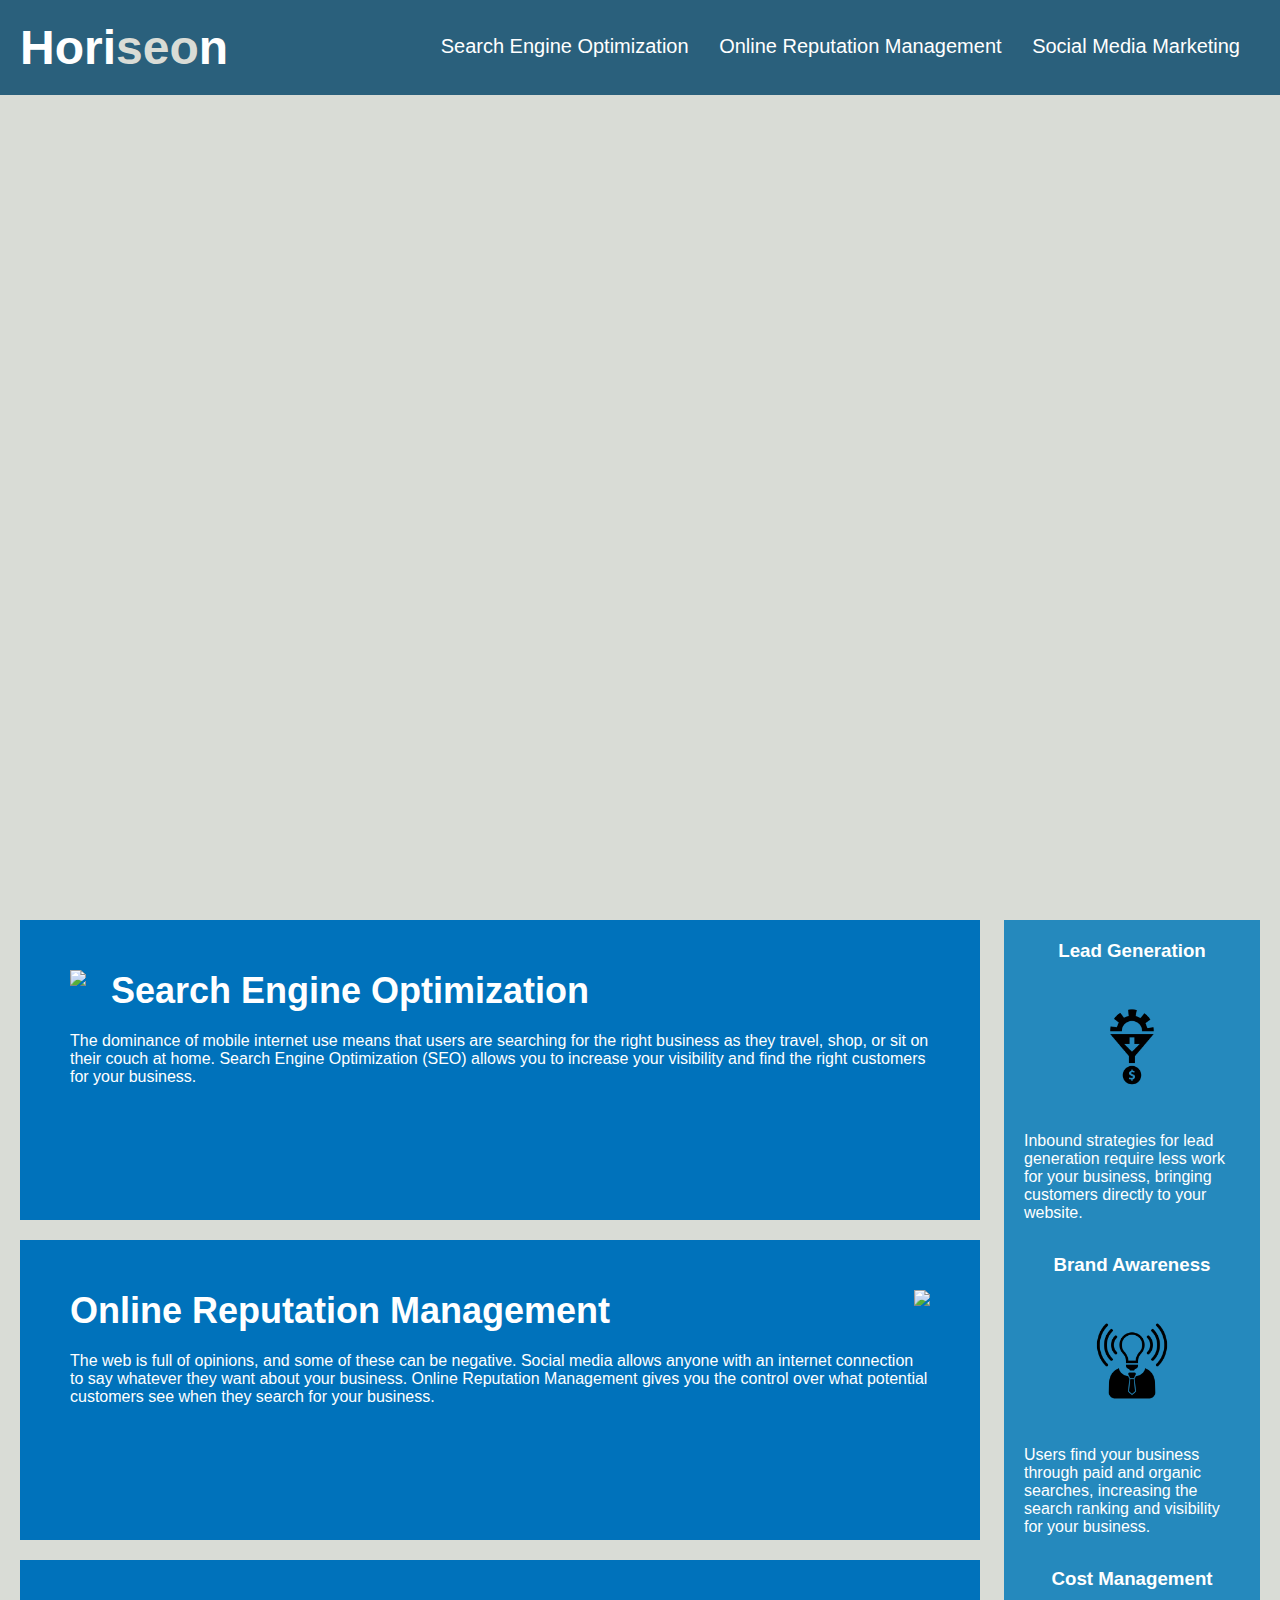
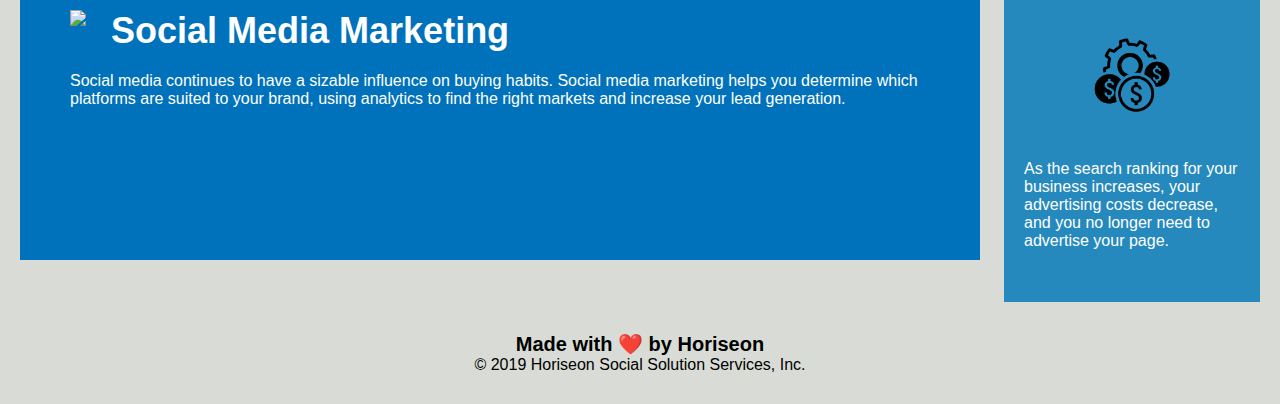
==== Challenge One/starter/index.html @ 6e47dd8b "added starter code and assets" ====
<!DOCTYPE html>
<html lang="en-gb">

<head>
    <meta charset="UTF-8" />
    <link rel="stylesheet" href="./assets/css/style.css">
    <title>website</title>
</head>

<body>
    <div class="header">
        <h1>Hori<span class="seo">seo</span>n</h1>
        <div>
            <ul>
                <li>
                    <a href="#search-engine-optimization">Search Engine Optimization</a>
                </li>
                <li>
                    <a href="#online-reputation-management">Online Reputation Management</a>
                </li>
                <li>
                    <a href="#social-media-marketing">Social Media Marketing</a>
                </li>
            </ul>
        </div>
    </div>
    <div class="hero"></div>
    <div class="content">
        <div class="search-engine-optimization">
            <img src="./assets/images/search-engine-optimization.jpg" class="float-left" />
            <h2>Search Engine Optimization</h2>
            <p>
                The dominance of mobile internet use means that users are searching for the right business as they travel, shop, or sit on their couch at home. Search Engine Optimization (SEO) allows you to increase your visibility and find the right customers for your business.
            </p>
        </div>
        <div id="online-reputation-management" class="online-reputation-management">
            <img src="./assets/images/online-reputation-management.jpg" class="float-right" />
            <h2>Online Reputation Management</h2>
            <p>
                The web is full of opinions, and some of these can be negative. Social media allows anyone with an internet connection to say whatever they want about your business. Online Reputation Management gives you the control over what potential customers see when they search for your business.
            </p>
        </div>
        <div id="social-media-marketing" class="social-media-marketing">
            <img src="./assets/images/social-media-marketing.jpg" class="float-left" />
            <h2>Social Media Marketing</h2>
            <p>
                Social media continues to have a sizable influence on buying habits. Social media marketing helps you determine which platforms are suited to your brand, using analytics to find the right markets and increase your lead generation.
            </p>
        </div>
    </div>
    <div class="benefits">
        <div class="benefit-lead">
            <h3>Lead Generation</h3>
            <img src="./assets/images/lead-generation.png" />
            <p>
                Inbound strategies for lead generation require less work for your business, bringing customers directly to your website.
            </p>
        </div>
        <div class="benefit-brand">
            <h3>Brand Awareness</h3>
            <img src="./assets/images/brand-awareness.png" />
            <p>
                Users find your business through paid and organic searches, increasing the search ranking and visibility for your business.
            </p>
        </div>
        <div class="benefit-cost">
            <h3>Cost Management</h3>
            <img src="./assets/images/cost-management.png"></img>
            <p>
                As the search ranking for your business increases, your advertising costs decrease, and you no longer need to advertise your page.
            </p>
        </div>
    </div>
    <div class="footer">
        <h2>Made with ❤️️ by Horiseon</h2>
        <p>
            &copy; 2019 Horiseon Social Solution Services, Inc.
        </p>
    </div>
</body>

</html>
---- Challenge One/starter/assets/css/style.css ----
* {
    box-sizing: border-box;
    padding: 0;
    margin: 0;
}

body {
    background-color: #d9dcd6;
}

.header {
    padding: 20px;
    font-family: 'Trebuchet MS', 'Lucida Sans Unicode', 'Lucida Grande', 'Lucida Sans', Arial, sans-serif;
    background-color: #2a607c;
    color: #ffffff;
}

.header h1 {
    display: inline-block;
    font-size: 48px;
}

.header h1 .seo {
    color: #d9dcd6;
}

.header div {
    padding-top: 15px;
    margin-right: 20px;
    float: right;
    font-family: 'Gill Sans', 'Gill Sans MT', Calibri, 'Trebuchet MS', sans-serif;
    font-size: 20px;
}

.header div ul {
    list-style-type: none;
}

.header div ul li {
    display: inline-block;
    margin-left: 25px;
}

a {
    color: #ffffff;
    text-decoration: none;
}

p {
    font-size: 16px;
}

.hero {
    height: 800px;
    width: 100%;
    margin-bottom: 25px;
    background-image: url("../images/digital-marketing-meeting.jpg");
    background-size: cover;
    background-position: center;
}

.float-left {
    float: left;
    margin-right: 25px;
}

.float-right {
    float: right;
    margin-left: 25px;
}

.content {
    width: 75%;
    display: inline-block;
    margin-left: 20px;
}

.benefits {
    margin-right: 20px;
    padding: 20px;
    clear: both;
    float: right;
    width: 20%;
    height: 100%;
    font-family: 'Gill Sans', 'Gill Sans MT', Calibri, 'Trebuchet MS', sans-serif;
    background-color: #2589bd;
}

.benefit-lead {
    margin-bottom: 32px;
    color: #ffffff;
}

.benefit-brand {
    margin-bottom: 32px;
    color: #ffffff;
}

.benefit-cost {
    margin-bottom: 32px;
    color: #ffffff;
}

.benefit-lead h3 {
    margin-bottom: 10px;
    text-align: center;
}

.benefit-brand h3 {
    margin-bottom: 10px;
    text-align: center;
}

.benefit-cost h3 {
    margin-bottom: 10px;
    text-align: center;
}

.benefit-lead img {
    display: block;
    margin: 10px auto;
    max-width: 150px;
}

.benefit-brand img {
    display: block;
    margin: 10px auto;
    max-width: 150px;
}

.benefit-cost img {
    display: block;
    margin: 10px auto;
    max-width: 150px;
}

.search-engine-optimization {
    margin-bottom: 20px;
    padding: 50px;
    height: 300px;
    font-family: 'Gill Sans', 'Gill Sans MT', Calibri, 'Trebuchet MS', sans-serif;
    background-color: #0072bb;
    color: #ffffff;
}

.online-reputation-management {
    margin-bottom: 20px;
    padding: 50px;
    height: 300px;
    font-family: 'Gill Sans', 'Gill Sans MT', Calibri, 'Trebuchet MS', sans-serif;
    background-color: #0072bb;
    color: #ffffff;
}

.social-media-marketing {
    margin-bottom: 20px;
    padding: 50px;
    height: 300px;
    font-family: 'Gill Sans', 'Gill Sans MT', Calibri, 'Trebuchet MS', sans-serif;
    background-color: #0072bb;
    color: #ffffff;
}

.search-engine-optimization img {
    max-height: 200px;
}

.online-reputation-management img {
    max-height: 200px;
}

.social-media-marketing img {
    max-height: 200px;
}

.search-engine-optimization h2 {
    margin-bottom: 20px;
    font-size: 36px;
}

.online-reputation-management h2 {
    margin-bottom: 20px;
    font-size: 36px;
}

.social-media-marketing h2 {
    margin-bottom: 20px;
    font-size: 36px;
}

.footer {
    padding: 30px;
    clear: both;
    font-family: 'Trebuchet MS', 'Lucida Sans Unicode', 'Lucida Grande', 'Lucida Sans', Arial, sans-serif;
    text-align: center;
}

.footer h2 {
    font-size: 20px;
}
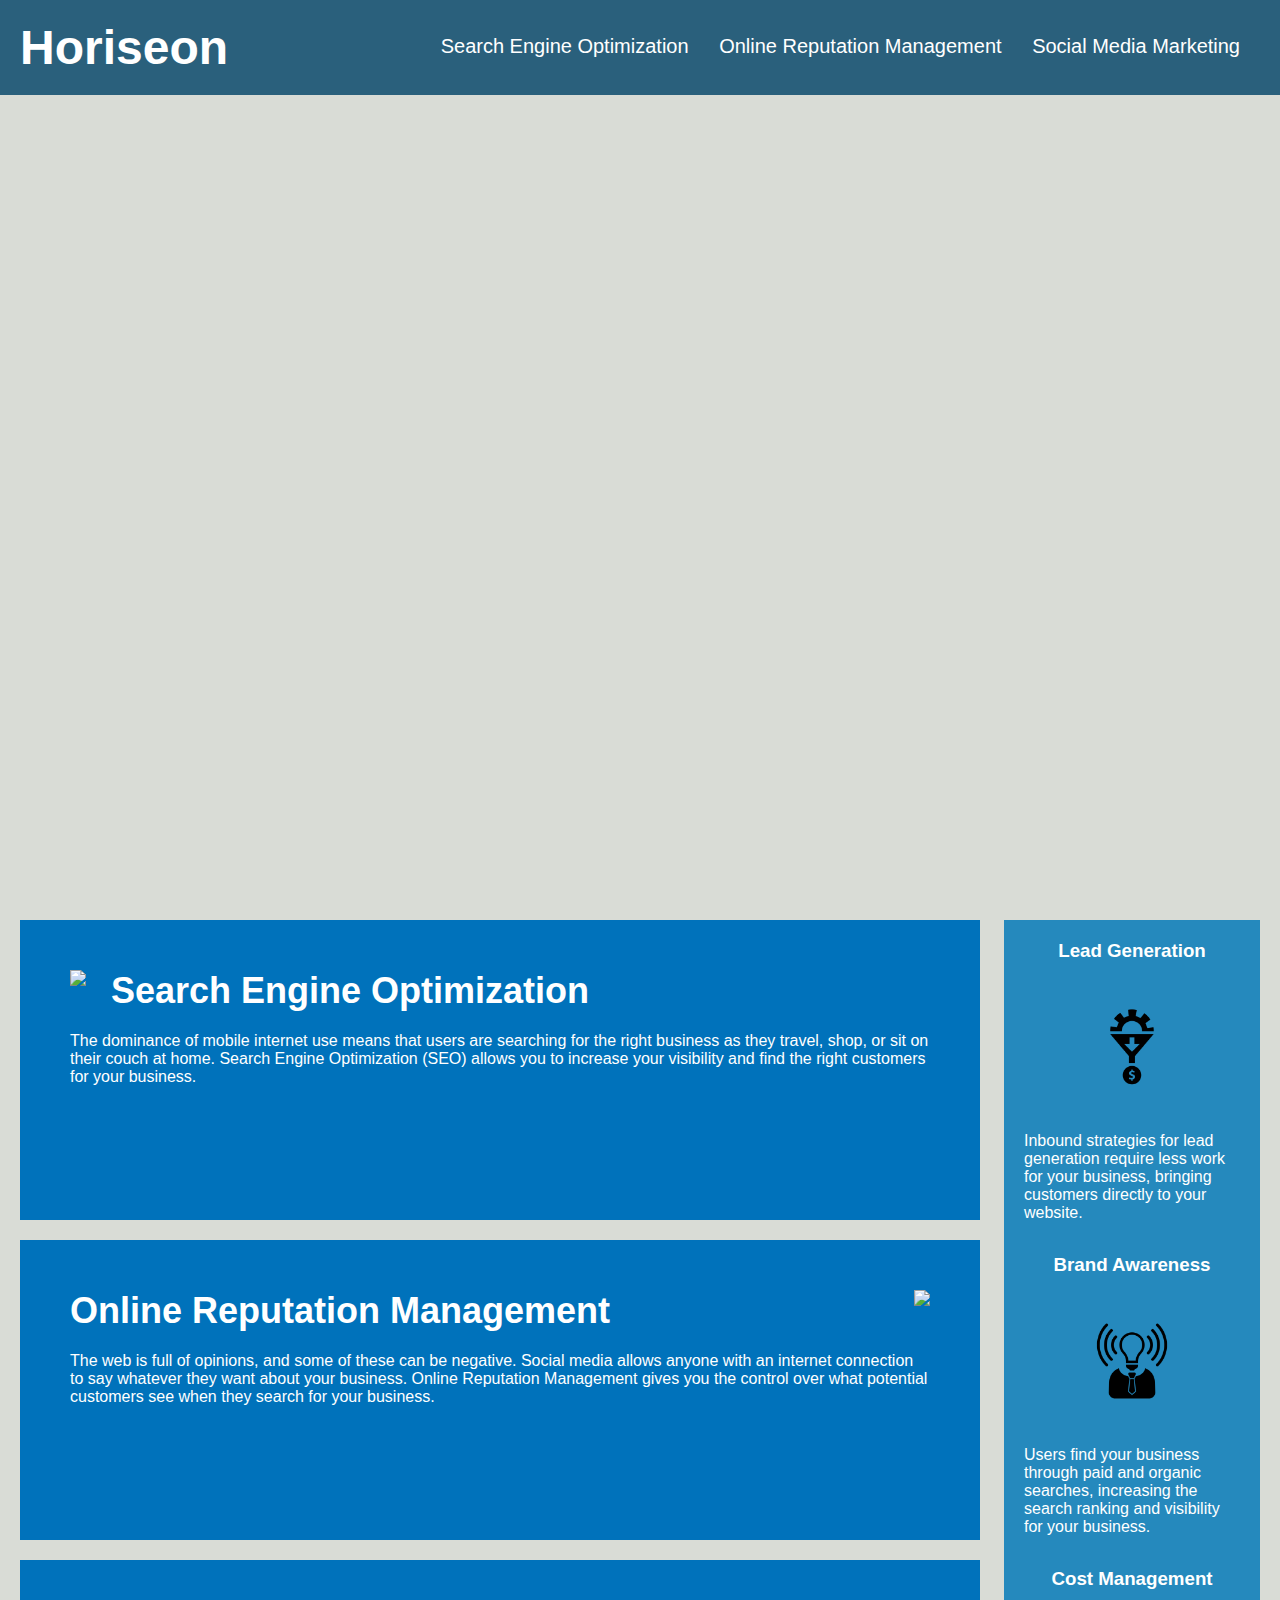
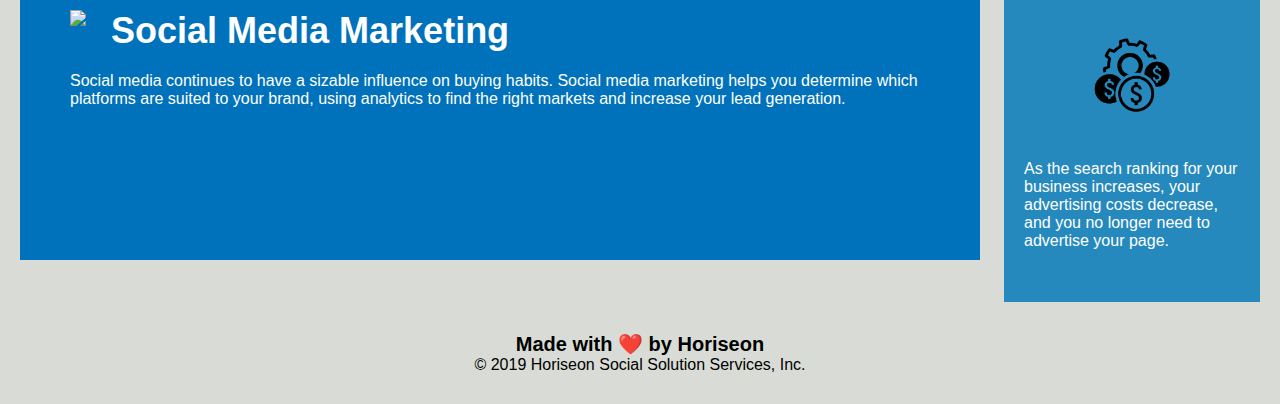
==== commit bd059967: "improved semantic flow of navigation code" ====
--- a/Challenge One/starter/index.html
+++ b/Challenge One/starter/index.html
@@ -4,16 +4,18 @@
 <head>
     <meta charset="UTF-8" />
     <link rel="stylesheet" href="./assets/css/style.css">
-    <title>website</title>
+    <title>Horiseon Social Solutions</title>
 </head>
 
 <body>
-    <div class="header">
-        <h1>Hori<span class="seo">seo</span>n</h1>
-        <div>
-            <ul>
-                <li>
-                    <a href="#search-engine-optimization">Search Engine Optimization</a>
+
+<section>
+    <header class="header">
+        <h1>Horiseon</h1>
+        <nav id="nav">
+            <ul id="ul">
+                <li id="li">
+                    <a id="a" href="#search-engine-optimization">Search Engine Optimization</a>
                 </li>
                 <li>
                     <a href="#online-reputation-management">Online Reputation Management</a>
@@ -22,9 +24,12 @@
                     <a href="#social-media-marketing">Social Media Marketing</a>
                 </li>
             </ul>
-        </div>
-    </div>
-    <div class="hero"></div>
+        </nav>
+    </header>
+</section>
+
+    <figure id="hero"></figure>
+
     <div class="content">
         <div class="search-engine-optimization">
             <img src="./assets/images/search-engine-optimization.jpg" class="float-left" />
@@ -48,6 +53,7 @@
             </p>
         </div>
     </div>
+
     <div class="benefits">
         <div class="benefit-lead">
             <h3>Lead Generation</h3>
--- a/Challenge One/starter/assets/css/style.css
+++ b/Challenge One/starter/assets/css/style.css
@@ -3,10 +3,12 @@
     padding: 0;
     margin: 0;
 }
-
+/* < --- body begins here -- > */
 body {
     background-color: #d9dcd6;
 }
+
+/* < --- CSS Header and Nav --- > */
 
 .header {
     padding: 20px;
@@ -16,15 +18,11 @@
 }
 
 .header h1 {
-    display: inline-block;
+    display: inline;
     font-size: 48px;
 }
 
-.header h1 .seo {
-    color: #d9dcd6;
-}
-
-.header div {
+#nav {
     padding-top: 15px;
     margin-right: 20px;
     float: right;
@@ -32,12 +30,12 @@
     font-size: 20px;
 }
 
-.header div ul {
+#nav ul {
     list-style-type: none;
 }
 
-.header div ul li {
-    display: inline-block;
+#nav ul li {
+    display: inline;
     margin-left: 25px;
 }
 
@@ -50,7 +48,9 @@
     font-size: 16px;
 }
 
-.hero {
+/* < --- CSS main --- > */
+
+#hero {
     height: 800px;
     width: 100%;
     margin-bottom: 25px;
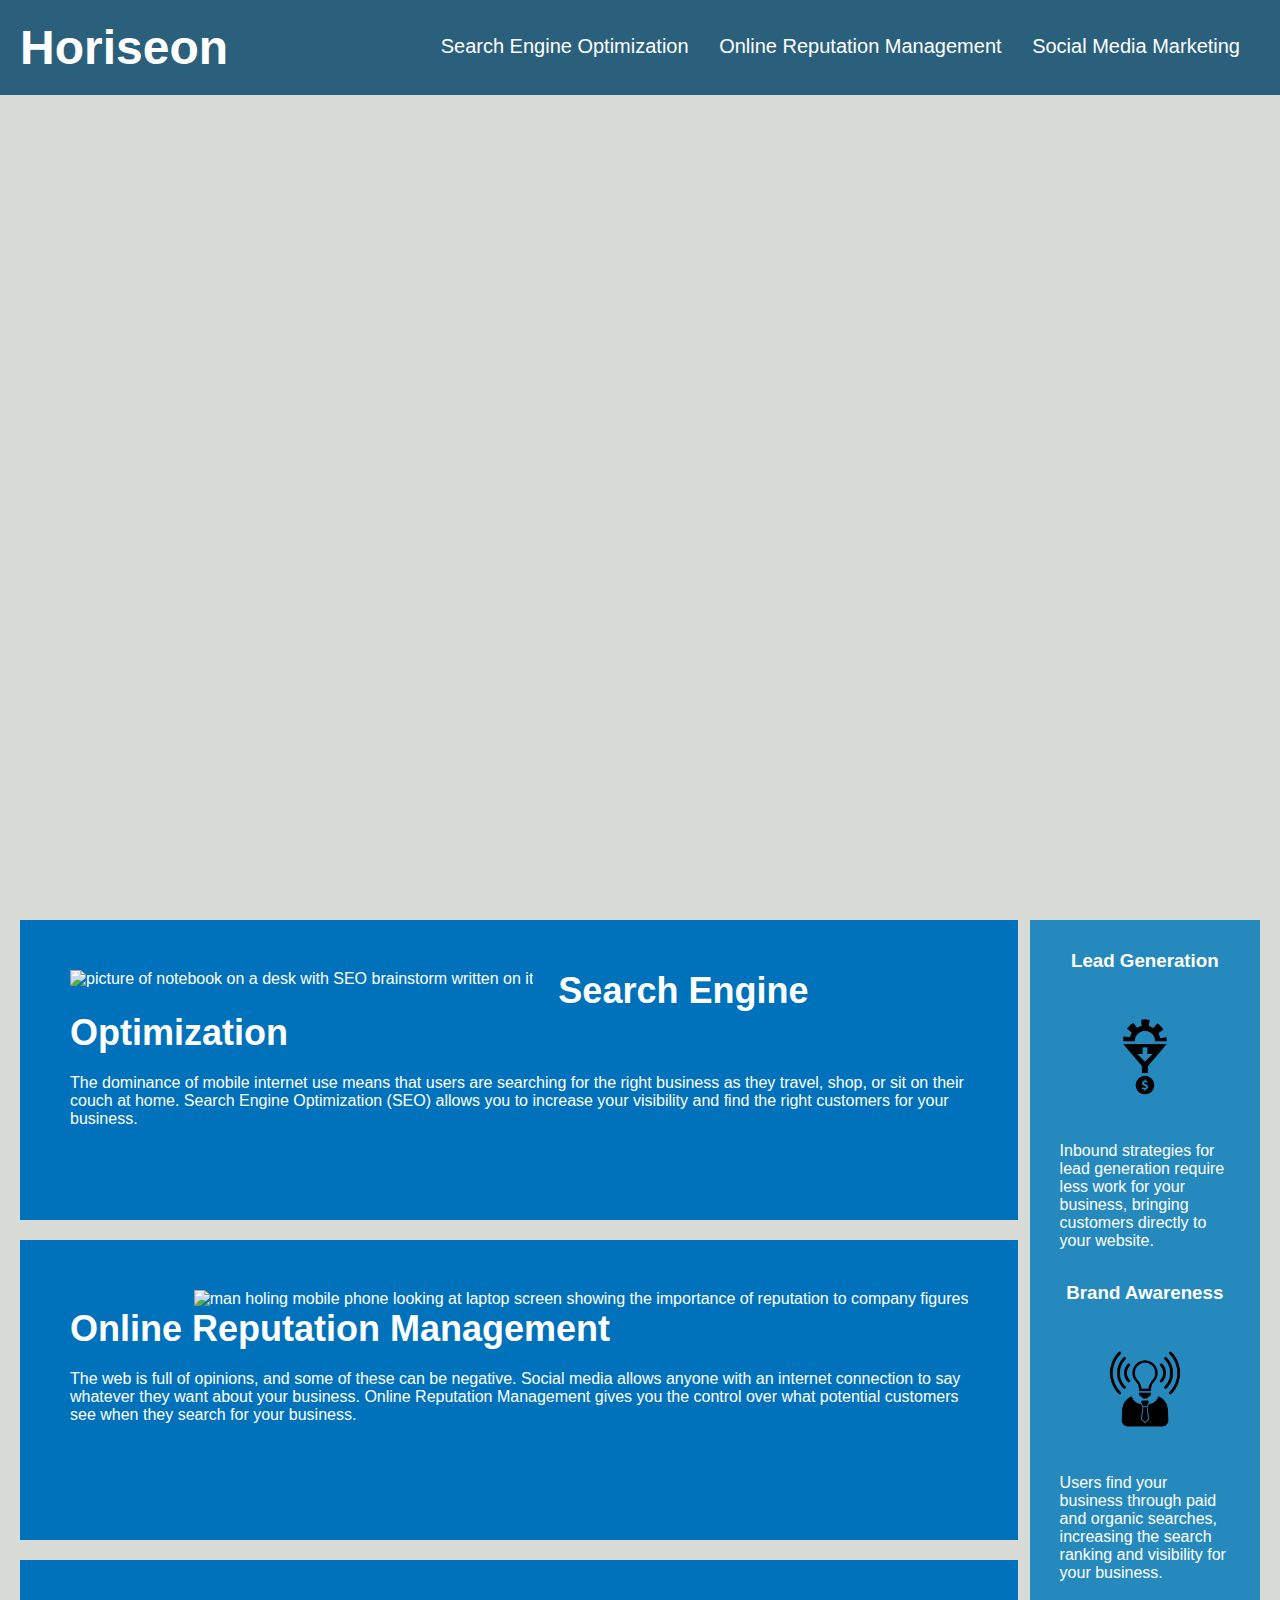
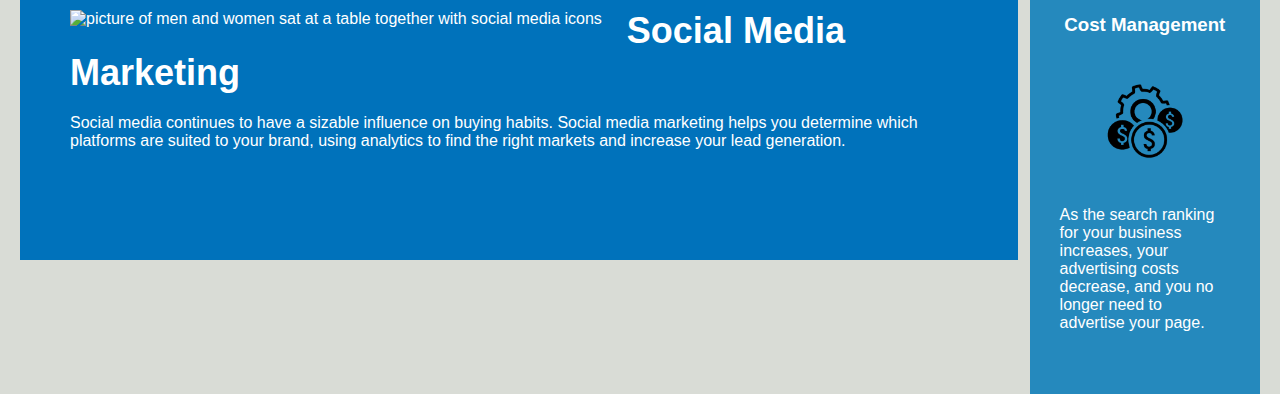
==== commit 53313584: "added alt image descriptions and added smenatic tags to code" ====
--- a/Challenge One/starter/index.html
+++ b/Challenge One/starter/index.html
@@ -15,7 +15,7 @@
         <nav id="nav">
             <ul id="ul">
                 <li id="li">
-                    <a id="a" href="#search-engine-optimization">Search Engine Optimization</a>
+                    <a href="#search-engine-optimization">Search Engine Optimization</a>
                 </li>
                 <li>
                     <a href="#online-reputation-management">Online Reputation Management</a>
@@ -30,59 +30,66 @@
 
     <figure id="hero"></figure>
 
-    <div class="content">
+<main class="content">
         <div class="search-engine-optimization">
-            <img src="./assets/images/search-engine-optimization.jpg" class="float-left" />
+            <img src="./assets/images/search-engine-optimization.jpg" alt="picture of notebook on a desk with SEO brainstorm written on it"  class="float-left" />
             <h2>Search Engine Optimization</h2>
             <p>
                 The dominance of mobile internet use means that users are searching for the right business as they travel, shop, or sit on their couch at home. Search Engine Optimization (SEO) allows you to increase your visibility and find the right customers for your business.
             </p>
         </div>
         <div id="online-reputation-management" class="online-reputation-management">
-            <img src="./assets/images/online-reputation-management.jpg" class="float-right" />
+            <img src="./assets/images/online-reputation-management.jpg" alt="man holing mobile phone looking at laptop screen showing the importance of reputation to company figures" class="float-right" />
             <h2>Online Reputation Management</h2>
             <p>
                 The web is full of opinions, and some of these can be negative. Social media allows anyone with an internet connection to say whatever they want about your business. Online Reputation Management gives you the control over what potential customers see when they search for your business.
             </p>
         </div>
         <div id="social-media-marketing" class="social-media-marketing">
-            <img src="./assets/images/social-media-marketing.jpg" class="float-left" />
+            <img src="./assets/images/social-media-marketing.jpg" alt="picture of men and women sat at a table together with social media icons"  class="float-left" />
             <h2>Social Media Marketing</h2>
             <p>
                 Social media continues to have a sizable influence on buying habits. Social media marketing helps you determine which platforms are suited to your brand, using analytics to find the right markets and increase your lead generation.
             </p>
         </div>
-    </div>
+</main>
 
-    <div class="benefits">
+    <section class="sidebar">
         <div class="benefit-lead">
             <h3>Lead Generation</h3>
-            <img src="./assets/images/lead-generation.png" />
+            <img src="./assets/images/lead-generation.png" alt="graphic of a funnel leading to a dolla sign"/>
             <p>
                 Inbound strategies for lead generation require less work for your business, bringing customers directly to your website.
             </p>
         </div>
+
         <div class="benefit-brand">
             <h3>Brand Awareness</h3>
-            <img src="./assets/images/brand-awareness.png" />
+            <img src="./assets/images/brand-awareness.png" alt="graphic of a man with a light bulb as a head emitting light" />
             <p>
                 Users find your business through paid and organic searches, increasing the search ranking and visibility for your business.
             </p>
         </div>
+
         <div class="benefit-cost">
             <h3>Cost Management</h3>
-            <img src="./assets/images/cost-management.png"></img>
+            <img src="./assets/images/cost-management.png" alt="graphic of a machine cog and dollar signs" />
             <p>
                 As the search ranking for your business increases, your advertising costs decrease, and you no longer need to advertise your page.
             </p>
         </div>
-    </div>
-    <div class="footer">
+    </section>
+
+
+    <footer class="footer">
         <h2>Made with ❤️️ by Horiseon</h2>
         <p>
             &copy; 2019 Horiseon Social Solution Services, Inc.
         </p>
-    </div>
+    </footer>
+    
+
+
 </body>
 
 </html>
--- a/Challenge One/starter/assets/css/style.css
+++ b/Challenge One/starter/assets/css/style.css
@@ -3,7 +3,7 @@
     padding: 0;
     margin: 0;
 }
-/* < --- body begins here -- > */
+/* < --- CSS body -- > */
 body {
     background-color: #d9dcd6;
 }
@@ -70,18 +70,21 @@
 }
 
 .content {
-    width: 75%;
+    width: 78%;
     display: inline-block;
     margin-left: 20px;
 }
 
-.benefits {
+/* < --- CSS sidebar --- > */
+
+.sidebar {
+    display:block;
     margin-right: 20px;
-    padding: 20px;
+    padding: 30px;
     clear: both;
     float: right;
-    width: 20%;
-    height: 100%;
+    width: 18%;
+    height: 200%;
     font-family: 'Gill Sans', 'Gill Sans MT', Calibri, 'Trebuchet MS', sans-serif;
     background-color: #2589bd;
 }
@@ -188,7 +191,10 @@
     font-size: 36px;
 }
 
+/* < --- CSS footer --- > */
+
 .footer {
+    display:none;
     padding: 30px;
     clear: both;
     font-family: 'Trebuchet MS', 'Lucida Sans Unicode', 'Lucida Grande', 'Lucida Sans', Arial, sans-serif;
@@ -196,5 +202,6 @@
 }
 
 .footer h2 {
+    display:none;
     font-size: 20px;
 }
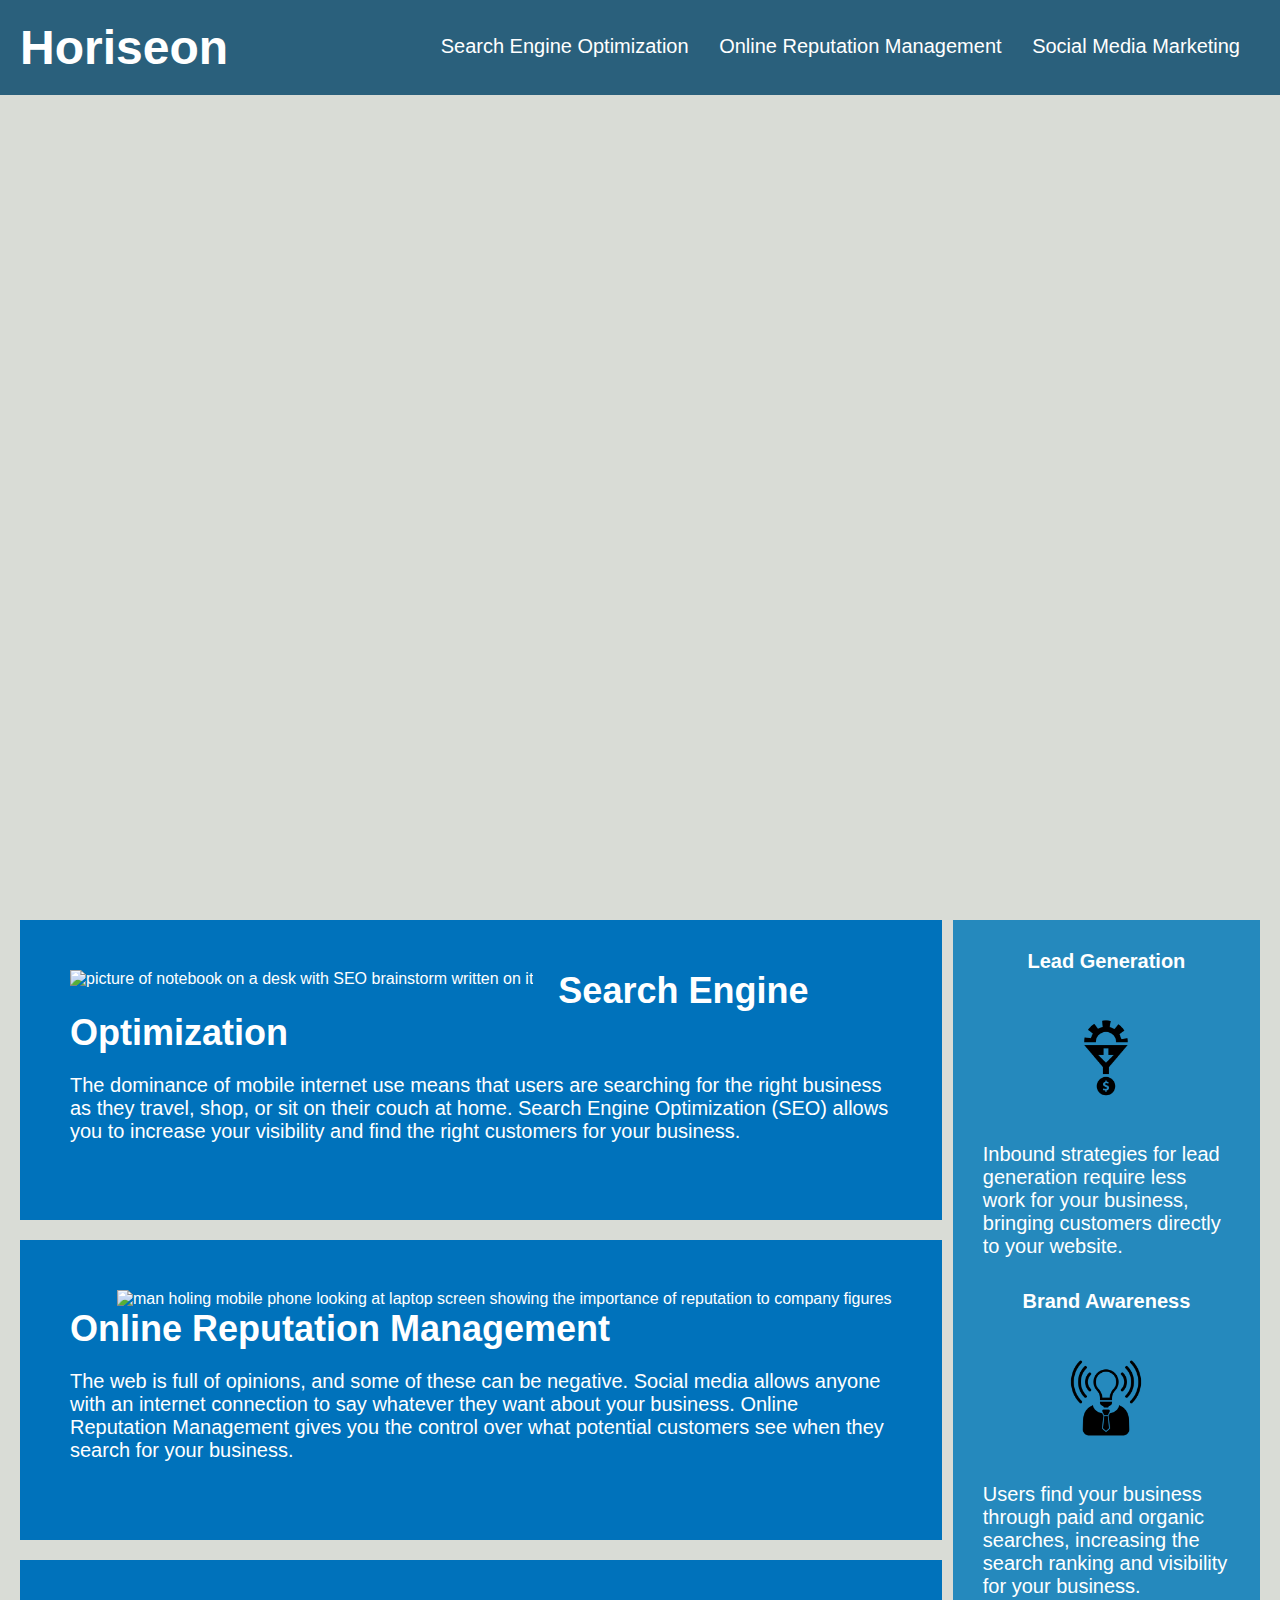
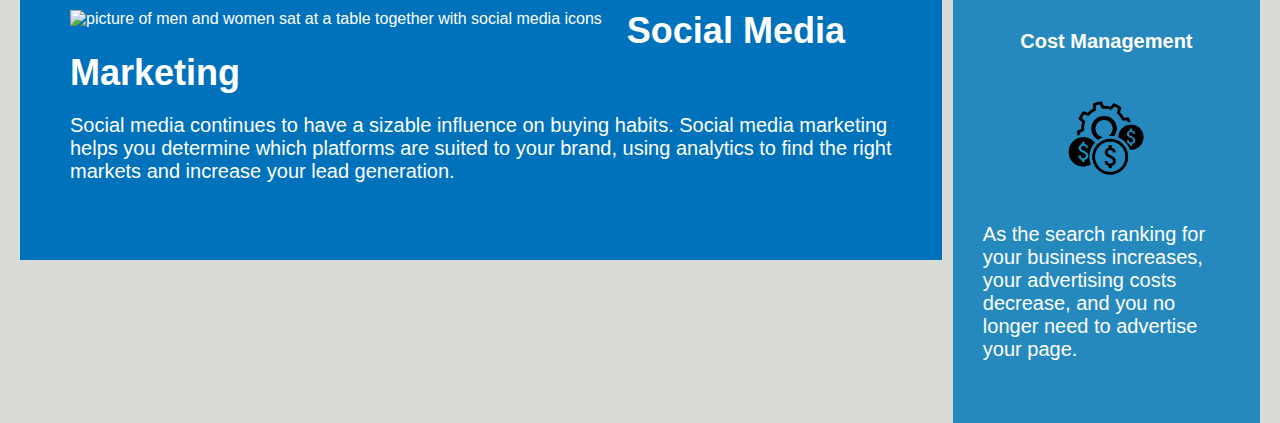
==== commit c951120f: "edited READme and worked on alignment of sections" ====
--- a/Challenge One/starter/index.html
+++ b/Challenge One/starter/index.html
@@ -15,7 +15,7 @@
         <nav id="nav">
             <ul id="ul">
                 <li id="li">
-                    <a href="#search-engine-optimization">Search Engine Optimization</a>
+                    <a id="a" href="#search-engine-optimization">Search Engine Optimization</a>
                 </li>
                 <li>
                     <a href="#online-reputation-management">Online Reputation Management</a>
@@ -31,23 +31,23 @@
     <figure id="hero"></figure>
 
 <main class="content">
-        <div class="search-engine-optimization">
+        <div id="search-engine-optimization" class="search-engine-optimization">
             <img src="./assets/images/search-engine-optimization.jpg" alt="picture of notebook on a desk with SEO brainstorm written on it"  class="float-left" />
-            <h2>Search Engine Optimization</h2>
-            <p>
+            <h2 class="align">Search Engine Optimization</h2>
+            <p class="align">
                 The dominance of mobile internet use means that users are searching for the right business as they travel, shop, or sit on their couch at home. Search Engine Optimization (SEO) allows you to increase your visibility and find the right customers for your business.
             </p>
         </div>
         <div id="online-reputation-management" class="online-reputation-management">
             <img src="./assets/images/online-reputation-management.jpg" alt="man holing mobile phone looking at laptop screen showing the importance of reputation to company figures" class="float-right" />
-            <h2>Online Reputation Management</h2>
-            <p>
+            <h2 class="align">Online Reputation Management</h2>
+            <p class="align">
                 The web is full of opinions, and some of these can be negative. Social media allows anyone with an internet connection to say whatever they want about your business. Online Reputation Management gives you the control over what potential customers see when they search for your business.
             </p>
         </div>
         <div id="social-media-marketing" class="social-media-marketing">
             <img src="./assets/images/social-media-marketing.jpg" alt="picture of men and women sat at a table together with social media icons"  class="float-left" />
-            <h2>Social Media Marketing</h2>
+            <h2 class="align">Social Media Marketing</h2>
             <p>
                 Social media continues to have a sizable influence on buying habits. Social media marketing helps you determine which platforms are suited to your brand, using analytics to find the right markets and increase your lead generation.
             </p>
--- a/Challenge One/starter/assets/css/style.css
+++ b/Challenge One/starter/assets/css/style.css
@@ -3,10 +3,13 @@
     padding: 0;
     margin: 0;
 }
+
+
 /* < --- CSS body -- > */
 body {
     background-color: #d9dcd6;
 }
+
 
 /* < --- CSS Header and Nav --- > */
 
@@ -39,16 +42,14 @@
     margin-left: 25px;
 }
 
-a {
+#nav ul li a {
     color: #ffffff;
     text-decoration: none;
 }
 
-p {
-    font-size: 16px;
-}
-
-/* < --- CSS main --- > */
+
+
+/* < --- CSS hero image --- > */
 
 #hero {
     height: 800px;
@@ -59,6 +60,9 @@
     background-position: center;
 }
 
+
+/* < --- CSS main --- > */
+
 .float-left {
     float: left;
     margin-right: 25px;
@@ -70,9 +74,69 @@
 }
 
 .content {
-    width: 78%;
+    width: 72%;
     display: inline-block;
     margin-left: 20px;
+}
+
+.search-engine-optimization {
+    margin-bottom: 20px;
+    padding: 50px;
+    height: 300px;
+    font-family: 'Gill Sans', 'Gill Sans MT', Calibri, 'Trebuchet MS', sans-serif;
+    background-color: #0072bb;
+    color: #ffffff;
+}
+
+.online-reputation-management {
+    margin-bottom: 20px;
+    padding: 50px;
+    height: 300px;
+    font-family: 'Gill Sans', 'Gill Sans MT', Calibri, 'Trebuchet MS', sans-serif;
+    background-color: #0072bb;
+    color: #ffffff;
+}
+
+.social-media-marketing {
+    margin-bottom: 20px;
+    padding: 50px;
+    height: 300px;
+    font-family: 'Gill Sans', 'Gill Sans MT', Calibri, 'Trebuchet MS', sans-serif;
+    background-color: #0072bb;
+    color: #ffffff;
+}
+
+.search-engine-optimization img {
+    max-height: 200px;
+}
+
+.online-reputation-management img {
+    max-height: 200px;
+}
+
+.social-media-marketing img {
+    max-height: 200px;
+}
+
+.search-engine-optimization h2 {
+    margin-bottom: 20px;
+    font-size: 36px;
+}
+
+.online-reputation-management h2 {
+    margin-bottom: 20px;
+    font-size: 36px;
+}
+
+.social-media-marketing h2 {
+    margin-bottom: 20px;
+    font-size: 36px;
+}
+
+p {
+    display:flex
+    float:right;
+    font-size: 20px;
 }
 
 /* < --- CSS sidebar --- > */
@@ -83,7 +147,7 @@
     padding: 30px;
     clear: both;
     float: right;
-    width: 18%;
+    width: 24%;
     height: 200%;
     font-family: 'Gill Sans', 'Gill Sans MT', Calibri, 'Trebuchet MS', sans-serif;
     background-color: #2589bd;
@@ -105,16 +169,19 @@
 }
 
 .benefit-lead h3 {
+    font-size: 20px;
     margin-bottom: 10px;
     text-align: center;
 }
 
 .benefit-brand h3 {
+    font-size: 20px;
     margin-bottom: 10px;
     text-align: center;
 }
 
 .benefit-cost h3 {
+    font-size: 20px;
     margin-bottom: 10px;
     text-align: center;
 }
@@ -137,59 +204,7 @@
     max-width: 150px;
 }
 
-.search-engine-optimization {
-    margin-bottom: 20px;
-    padding: 50px;
-    height: 300px;
-    font-family: 'Gill Sans', 'Gill Sans MT', Calibri, 'Trebuchet MS', sans-serif;
-    background-color: #0072bb;
-    color: #ffffff;
-}
-
-.online-reputation-management {
-    margin-bottom: 20px;
-    padding: 50px;
-    height: 300px;
-    font-family: 'Gill Sans', 'Gill Sans MT', Calibri, 'Trebuchet MS', sans-serif;
-    background-color: #0072bb;
-    color: #ffffff;
-}
-
-.social-media-marketing {
-    margin-bottom: 20px;
-    padding: 50px;
-    height: 300px;
-    font-family: 'Gill Sans', 'Gill Sans MT', Calibri, 'Trebuchet MS', sans-serif;
-    background-color: #0072bb;
-    color: #ffffff;
-}
-
-.search-engine-optimization img {
-    max-height: 200px;
-}
-
-.online-reputation-management img {
-    max-height: 200px;
-}
-
-.social-media-marketing img {
-    max-height: 200px;
-}
-
-.search-engine-optimization h2 {
-    margin-bottom: 20px;
-    font-size: 36px;
-}
-
-.online-reputation-management h2 {
-    margin-bottom: 20px;
-    font-size: 36px;
-}
-
-.social-media-marketing h2 {
-    margin-bottom: 20px;
-    font-size: 36px;
-}
+
 
 /* < --- CSS footer --- > */
 
